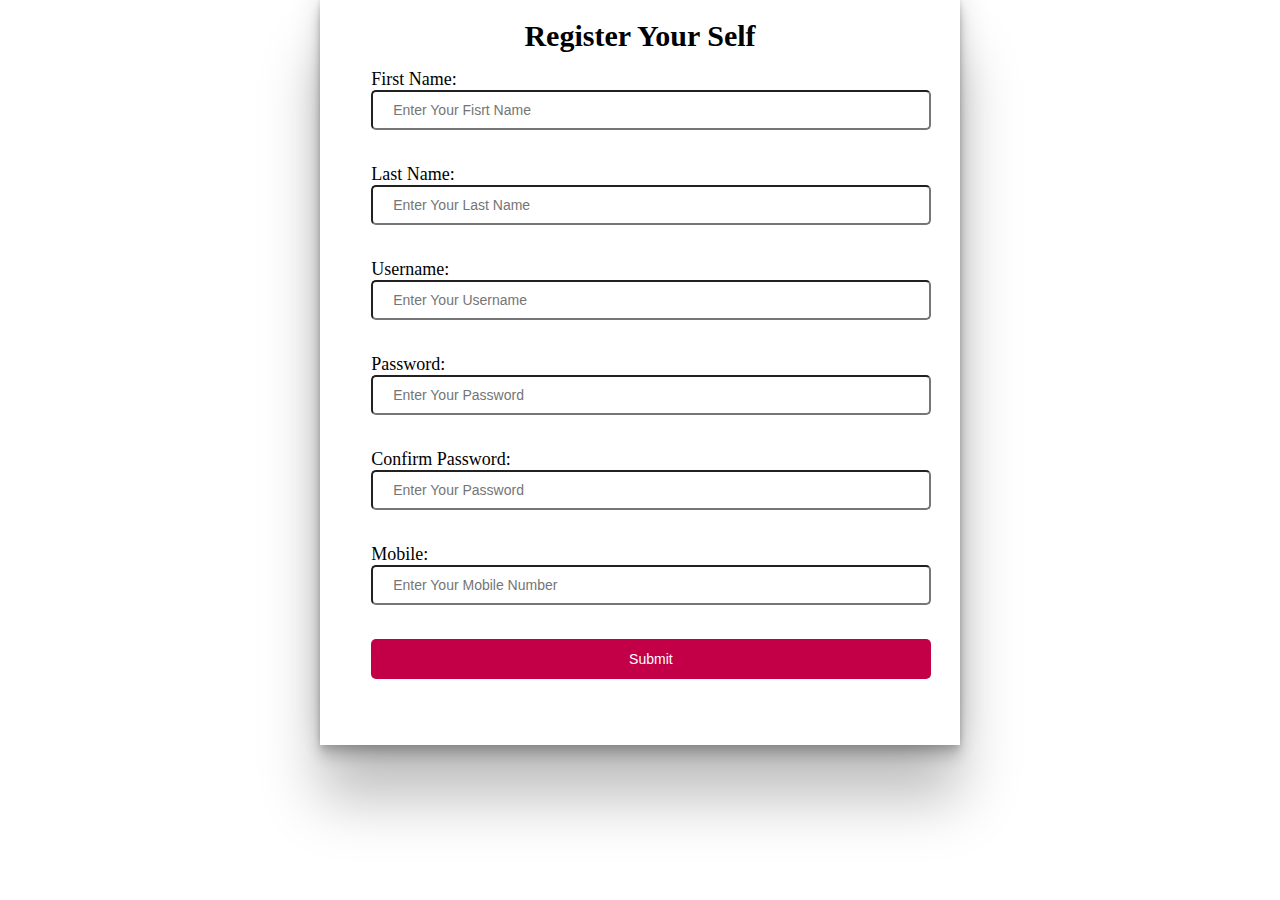
==== Assesment-1/validation_form.html @ 3744bc43 "Add files via upload" ====
<!DOCTYPE html>
<html lang="en">
<head>
    <meta charset="UTF-8">
    <meta http-equiv="X-UA-Compatible" content="IE=edge">
    <meta name="viewport" content="width=device-width, initial-scale=1.0">
    <title>Document</title>
    <style>
        @import url('validation_form.css');
    </style>
</head>
<body>
    <form action="#" name="reg_form" onsubmit="return validation_check()">
        <div class="main">
            <h1>Register Your Self</h1>
           <div class="input-fields">
            <label for="fname">First Name:</label>
            <input type="text" id="fname" placeholder="Enter Your Fisrt Name" autocomplete="off">
           </div><span id="fname_msg"></span> 
           <div class="input-fields">
            <label for="lname">Last Name:</label>
            <input type="text" id="lname" placeholder="Enter Your Last Name" autocomplete="off">
           </div><span id="lname_msg"></span> 
           <div class="input-fields">
            <label for="username">Username:</label>
            <input type="text" id="username" placeholder="Enter Your Username" autocomplete="off">
           </div><span id="username_msg"></span> 
           <div class="input-fields">
            <label for="password">Password:</label>
            <input type="password" id="password" placeholder="Enter Your Password">
           </div><span id="pass_msg"></span>
           <div class="input-fields">
            <label for="confirm_password">Confirm Password:</label>
            <input type="password" id="confirm_password" placeholder="Enter Your Password">
           </div><span id="c_pass_msg"></span> 
           <div class="input-fields">
            <label for="mobile">Mobile:</label>
            <input type="text" id="mobile" placeholder="Enter Your Mobile Number" autocomplete="off">
           </div><span id="mobile_msg"></span> 
           <div class="input-fields">
            <input type="submit" value="Submit" class="btn">
           </div> 
        </div>
    </form>
    <script src="validation_form.js"></script>
</body>
</html>
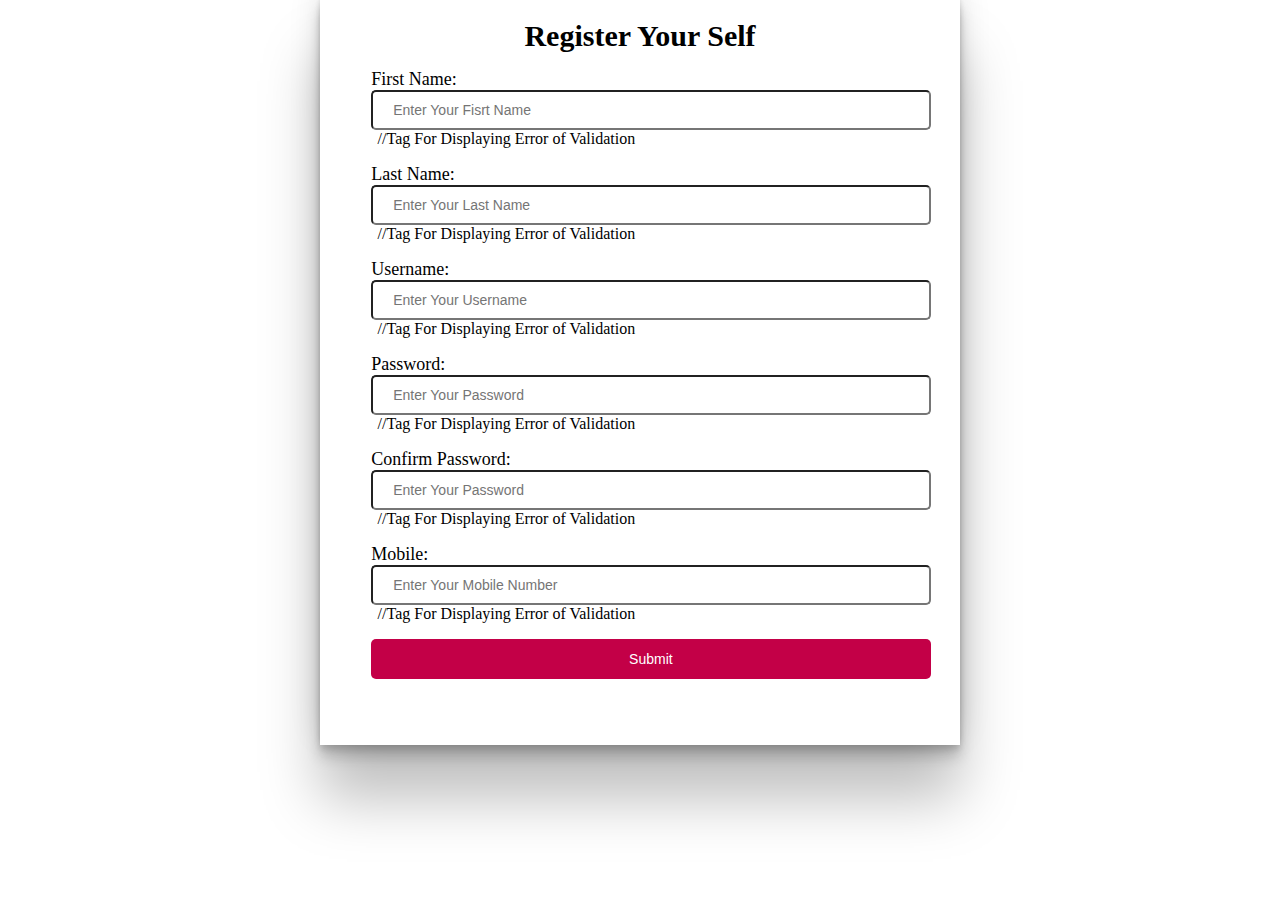
==== commit 38c573ea: "Update validation_form.html" ====
--- a/Assesment-1/validation_form.html
+++ b/Assesment-1/validation_form.html
@@ -16,27 +16,27 @@
            <div class="input-fields">
             <label for="fname">First Name:</label>
             <input type="text" id="fname" placeholder="Enter Your Fisrt Name" autocomplete="off">
-           </div><span id="fname_msg"></span> 
+           </div><span id="fname_msg"></span> //Tag For Displaying Error of Validation 
            <div class="input-fields">
             <label for="lname">Last Name:</label>
             <input type="text" id="lname" placeholder="Enter Your Last Name" autocomplete="off">
-           </div><span id="lname_msg"></span> 
+           </div><span id="lname_msg"></span> //Tag For Displaying Error of Validation 
            <div class="input-fields">
             <label for="username">Username:</label>
             <input type="text" id="username" placeholder="Enter Your Username" autocomplete="off">
-           </div><span id="username_msg"></span> 
+           </div><span id="username_msg"></span> //Tag For Displaying Error of Validation 
            <div class="input-fields">
             <label for="password">Password:</label>
             <input type="password" id="password" placeholder="Enter Your Password">
-           </div><span id="pass_msg"></span>
+           </div><span id="pass_msg"></span> //Tag For Displaying Error of Validation
            <div class="input-fields">
             <label for="confirm_password">Confirm Password:</label>
             <input type="password" id="confirm_password" placeholder="Enter Your Password">
-           </div><span id="c_pass_msg"></span> 
+           </div><span id="c_pass_msg"></span> //Tag For Displaying Error of Validation 
            <div class="input-fields">
             <label for="mobile">Mobile:</label>
             <input type="text" id="mobile" placeholder="Enter Your Mobile Number" autocomplete="off">
-           </div><span id="mobile_msg"></span> 
+           </div><span id="mobile_msg"></span> //Tag For Displaying Error of Validation 
            <div class="input-fields">
             <input type="submit" value="Submit" class="btn">
            </div> 
@@ -44,4 +44,4 @@
     </form>
     <script src="validation_form.js"></script>
 </body>
-</html>+</html>
